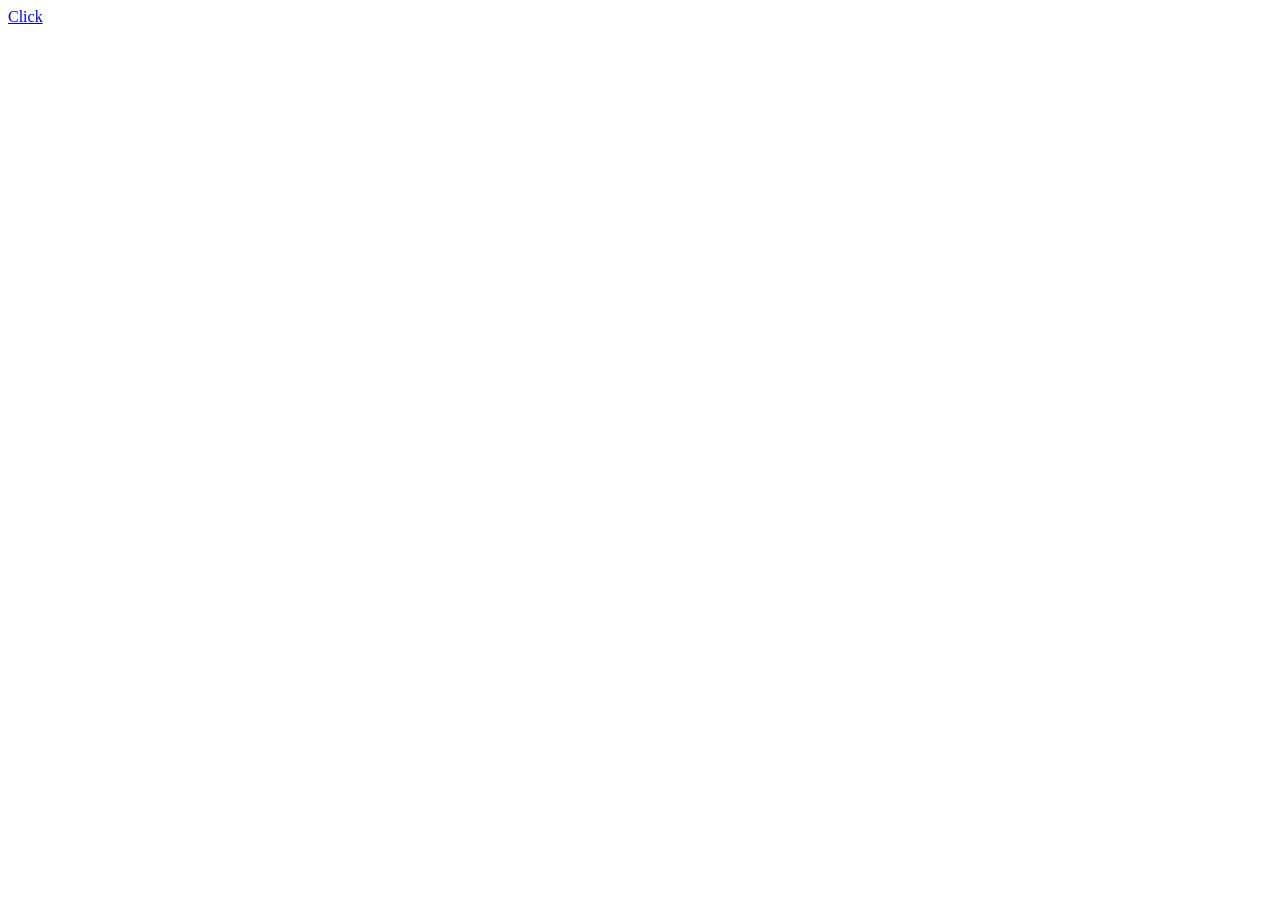
==== index.html @ ce1c9ac4 "corrected index.html issue" ====
<!DOCTYPE html>
<html lang="en">
<head>
    <meta charset="UTF-8">
    <meta name="viewport" content="width=device-width, initial-scale=1.0">
    <title>Explore Project</title>
</head>
<body>
    <a href="/Amazon Clone/home-page.html">Click</a>
</body>
</html>
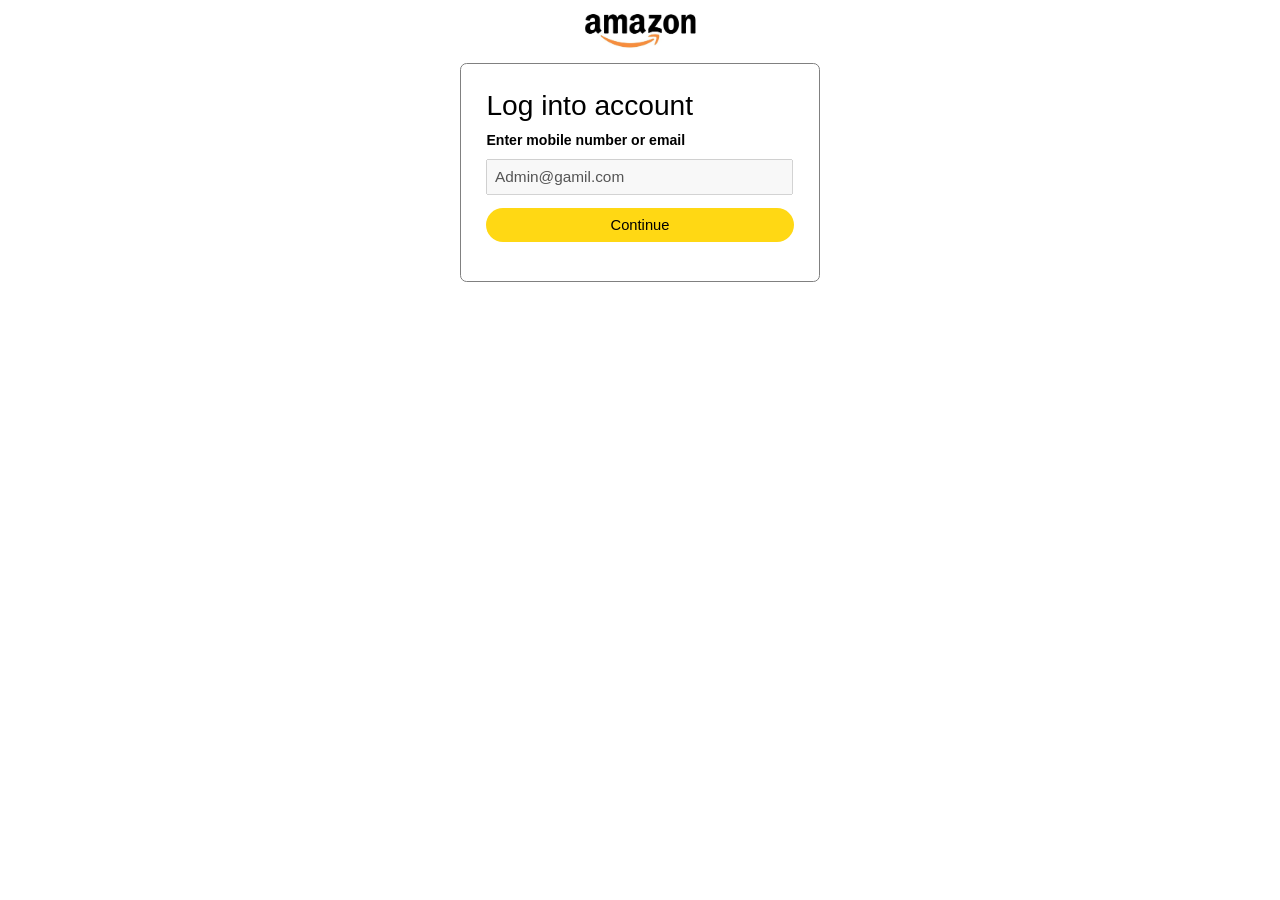
==== commit eb40e705: "index designed as login page" ====
--- a/index.html
+++ b/index.html
@@ -1,11 +1,102 @@
 <!DOCTYPE html>
 <html lang="en">
+
 <head>
-    <meta charset="UTF-8">
-    <meta name="viewport" content="width=device-width, initial-scale=1.0">
-    <title>Explore Project</title>
+    <title>Sign-Up Page</title>
+    <style>
+        * {
+            font-family: sans-serif;
+        }
+
+        img {
+            height: 5vw;
+            transform: translate(-50%, -1vw);
+            margin-left: 50%;
+        }
+
+        .signup {
+            width: 24vw;
+            height: fit-content;
+            border: 0.5px solid grey;
+            border-radius: 5pt;
+            padding: 2vw;
+            margin: auto;
+            margin-top: -1vw;
+        }
+
+        .label1 {
+            font-size: 2.2vw;
+        }
+
+        .label2 {
+            font-size: 1.1vw;
+            font-weight: bold;
+            padding: 8pt 0;
+        }
+
+        input {
+            width: 22.6vw;
+            height: 2.5vw;
+            font-size: 1.2vw;
+            padding: 0 5pt;
+        }
+
+        button {
+            width: 100%;
+            margin: 10pt 0;
+            border: none;
+            font-size: 1.15vw;
+            border-radius: 1.5vw;
+            padding: 0.7vw 0;
+            background-color: #FFD814;
+        }
+
+        button:hover {
+            background-color: #ebc400;
+        }
+
+        a {
+            color: #2167A1;
+        }
+
+        .label3 {
+            font-size: 1vw;
+        }
+
+        .divider {
+            margin: 10pt 0;
+            height: 0.5px;
+            width: 100%;
+            background-color: grey;
+        }
+
+        .label4 {
+            font-size: 1vw;
+            font-weight: bold;
+            margin-bottom: 0.8vw;
+        }
+
+        .label5 {
+            font-size: 1.2vw;
+            text-decoration: none;
+        }
+    </style>
 </head>
+
 <body>
-    <a href="/Amazon Clone/home-page.html">Click</a>
+    <img src="./Amazon Clone/black-logo.jpg" alt="loogo">
+
+    <div class="signup">
+        <div class="label1">Log into account</div>
+        <div class="label2">Enter mobile number or email</div>
+        <input type="email" value="Admin@gamil.com" disabled>
+        <a href="./Amazon Clone/home-page.html"><button>Continue</button></a>
+        <!-- <div class="label3">By continuing, you agree to Amazon's <a href="">Conditions of Use</a> and <a href="">Privacy
+                Notice</a>.</div>
+        <div class="divider"></div>
+        <div class="label4">Buying for work?</div>
+        <a class="label5" href="">Create a free business account</a> -->
+    </div>
 </body>
+
 </html>
